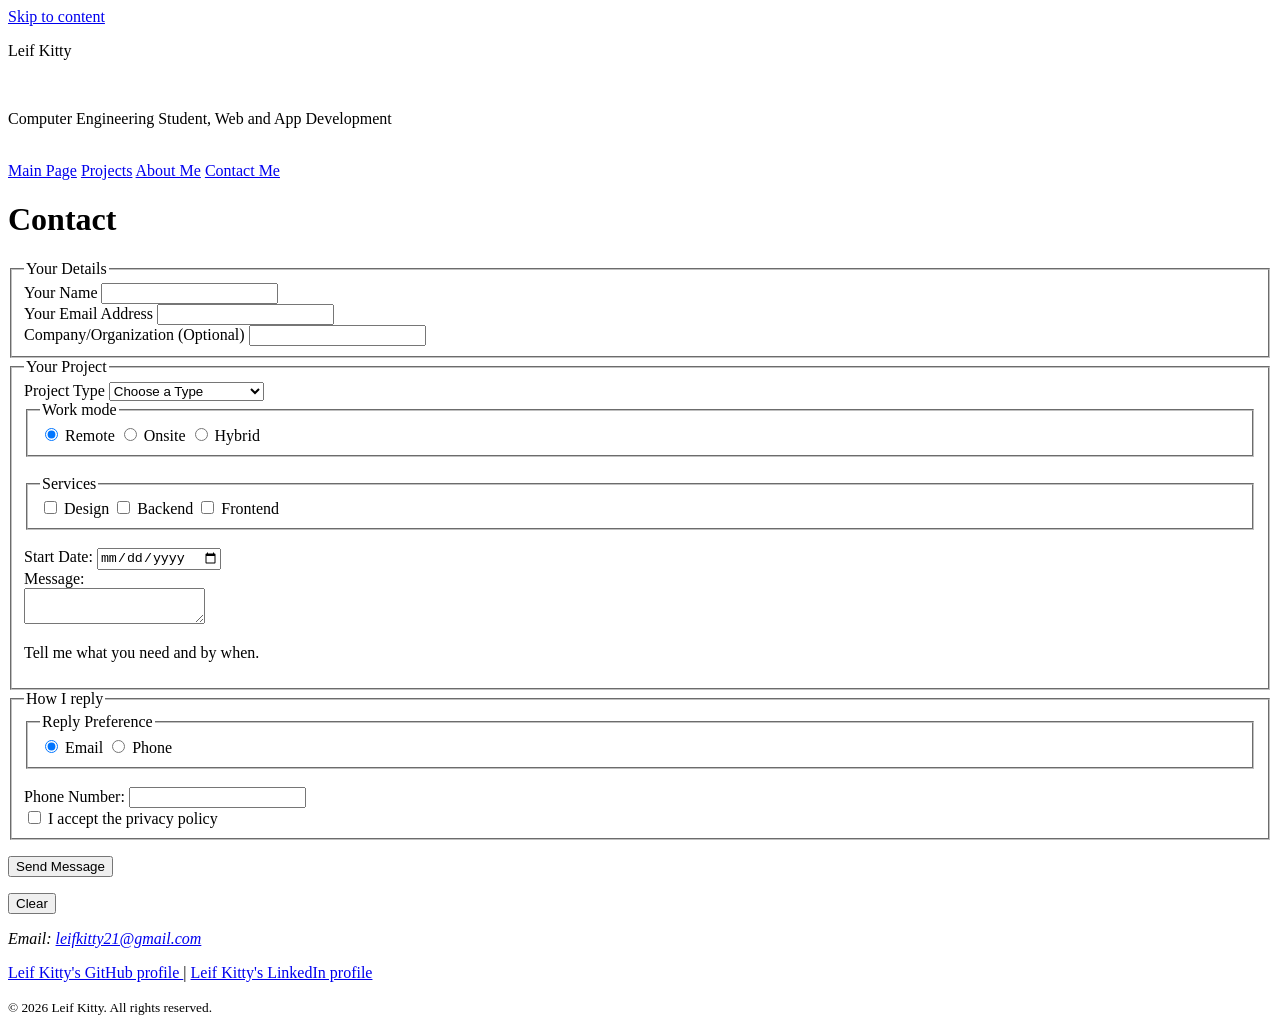
==== contact.html @ 33c6a020 "clone old repo here" ====
<!DOCTYPE html>
<html lang="en">

<head>
    <meta charset="UTF-8">
    <meta name="viewport" content="width=device-width, initial-scale=1.0">
    <title>Contact - Leif Kitty</title>
</head>

<body>
    <a href="#content">Skip to content</a>
    <header>
        <p>Leif Kitty</p>
        <br>
        <p>Computer Engineering Student, Web and App Development</p>
        <br>
        <nav aria-label="Primary">
            <a href="./index.html">Main Page</a>
            <a href="./projects.html">Projects</a>
            <a href="./index.html#about-me">About Me</a>
            <a href="./contact.html" aria-current="page">Contact Me</a>
        </nav>
    </header>
    <main id="content" tabindex="-1">
        <h1>Contact</h1>
        <form method="post" action="#">
            <fieldset>
                <legend>Your Details</legend>
                <label for="name">Your Name</label>
                <input id="name" name="text" type="text" required minlength="2" maxlength="60" autocomplete="name">
                <br>
                <label for="email">Your Email Address</label>
                <input id="email" name="email" type="email" required autocomplete="email">
                <br>
                <label for="company">Company/Organization (Optional)</label>
                <input id="company" name="company" type="text" autocomplete="organization">
                <br>

            </fieldset>

            <fieldset>
                <legend>Your Project</legend>
                <label for="project">Project Type</label>
                <select id="project" name="project" required>
                    <option value="">Choose a Type</option>
                    <optgroup label="Web">
                        <option value="frontend">Frontend</option>
                        <option value="backend">Backend</option>
                    </optgroup>
                    <optgroup label="App">
                        <option value="desktop">Desktop Application</option>
                        <option value="mobile">Mobile Application</option>
                    </optgroup>
                    <optgroup label="Other">
                        <option value="data">Data</option>
                        <option value="machine_learning">Machine Learning</option>
                        <option value="Other">Other</option>
                    </optgroup>

                </select>

                <br>
                <fieldset>
                    <legend>Work mode</legend>
                    <input id="remote" type="Radio" name="workmode" value="remote" required checked>
                    <label for="remote">Remote</label>
                    <input id="onsite" type="Radio" name="workmode" value="onsite">
                    <label for="onsite">Onsite</label>
                    <input id="hybrid" type="Radio" name="workmode" value="hybrid">
                    <label for="hybrid">Hybrid</label>
                </fieldset>

                <br>
                <fieldset>
                    <legend>Services</legend>
                    <input id="design" name="services" value="design" type="checkbox" required>
                    <label for="design">Design</label>
                    <input id="backend" name="services" value="backend" type="checkbox">
                    <label for="backend">Backend</label>
                    <input id="frontend" name="services" value="frontend" type="checkbox">
                    <label for="frontend">Frontend</label>
                </fieldset>

                <br>
                <label for="start_date">Start Date:</label>
                <input type="date" id="start_date" name="start_date" min="2026-10-28" required>

                <br>
                <label for="message">Message:</label><br>
                <textarea id="message" name="message" maxlength="500" aria-describedby="message_hint"></textarea>
                <p id="message_hint">
                    Tell me what you need and by when.
                </p>
            </fieldset>

            <fieldset>
                <legend>How I reply</legend>
                <fieldset>
                    <legend>Reply Preference</legend>
                    <input type="radio" id="reply_email" name="reply_preference" value="email" required checked>
                    <label for="reply_email">Email</label>

                    <input type="radio" id="reply_phone" name="reply_preference" value="phone">
                    <label for="reply_phone">Phone</label>
                </fieldset>

                <br>
                <label for="phone">Phone Number:</label>
                <input type="tel" id="phone" name="phone" pattern="[6-9][0-9]{8}"
                    title="Enter 9 digits, starting with 6, 7, 8, or 9" autocomplete="tel">
                <br>

                <input type="checkbox" id="privacy" name="privacy" value="accepted" required>
                <label for="privacy">I accept the privacy policy</label>

            </fieldset>
            <p><button type="submit">Send Message</button></p>
            <p><button type="reset">Clear</button></p>

        </form>
    </main>
    <footer>
        <address>
            <p>
                Email:
                <a href="mailto:leifkitty21@gmail.com">leifkitty21@gmail.com</a>
            </p>
        </address>

        <p>
            <a href="https://github.com/Leif-Kitty" target="_blank" rel="noopener">
                Leif Kitty's GitHub profile
            </a>
            <span aria-hidden="true">|</span>
            <a href="https://www.linkedin.com/in/leif-kitty/" target="_blank" rel="noopener">
                Leif Kitty's LinkedIn profile
            </a>
        </p>

        <small>&copy; 2026 Leif Kitty. All rights reserved.</small>
    </footer>
</body>

</html>
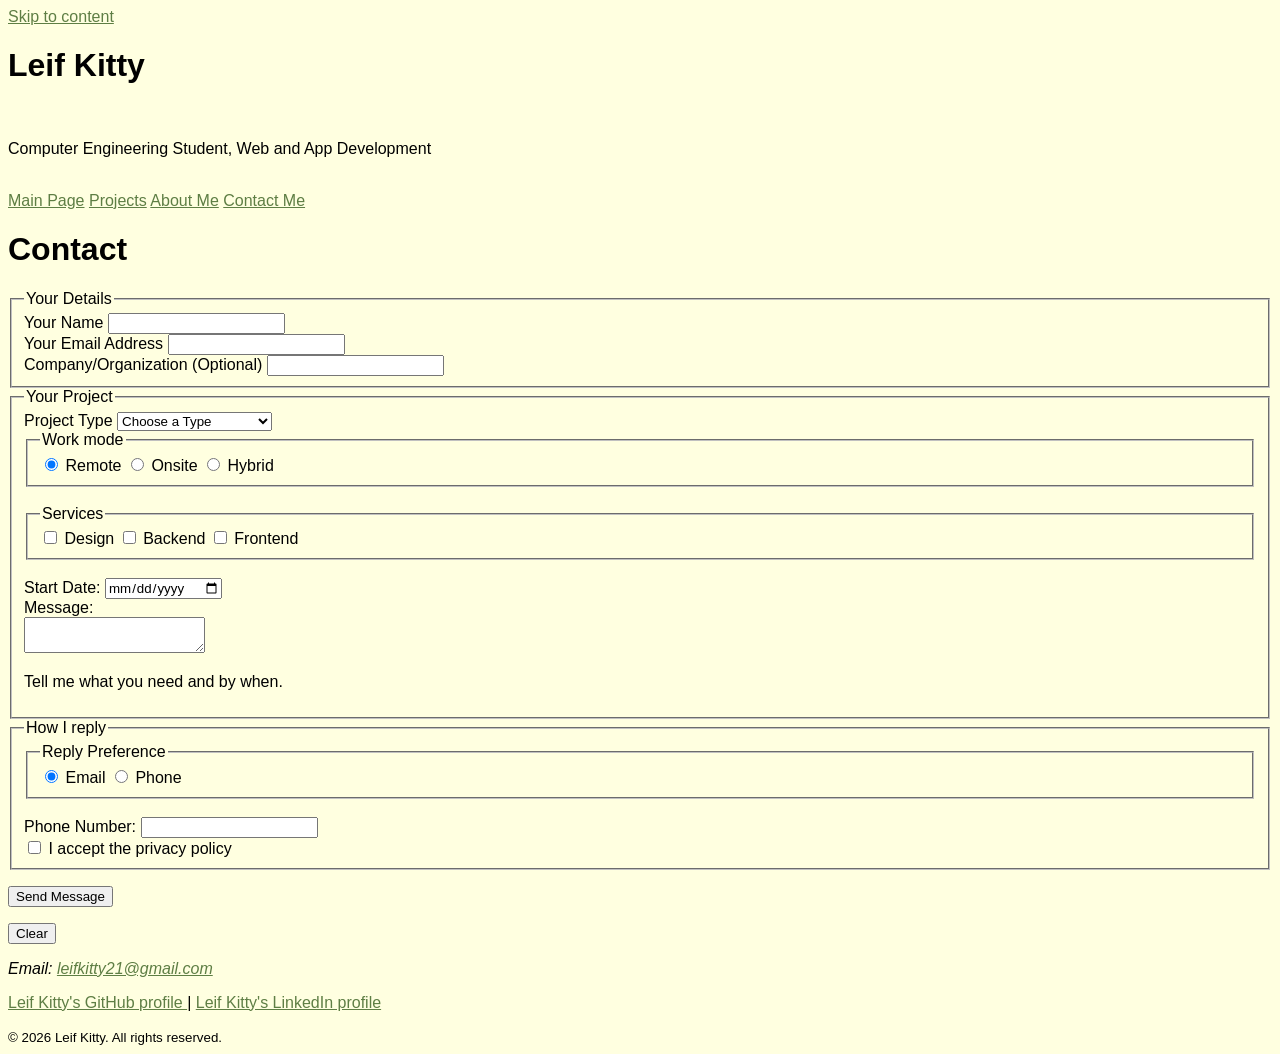
==== commit 93bcd525: "add basic css" ====
--- a/contact.html
+++ b/contact.html
@@ -5,12 +5,13 @@
     <meta charset="UTF-8">
     <meta name="viewport" content="width=device-width, initial-scale=1.0">
     <title>Contact - Leif Kitty</title>
+    <link rel="stylesheet" href="./css/style.css">
 </head>
 
 <body>
     <a href="#content">Skip to content</a>
     <header>
-        <p>Leif Kitty</p>
+        <h1>Leif Kitty</h1>
         <br>
         <p>Computer Engineering Student, Web and App Development</p>
         <br>
--- a/css/style.css
+++ b/css/style.css
@@ -0,0 +1,11 @@
+*{
+    font-family: Arial, Helvetica, sans-serif;
+}
+
+body{
+    background-color: #FFFFE0;
+    color: #000000;
+}
+a{
+    color: #5E7E44;
+}
